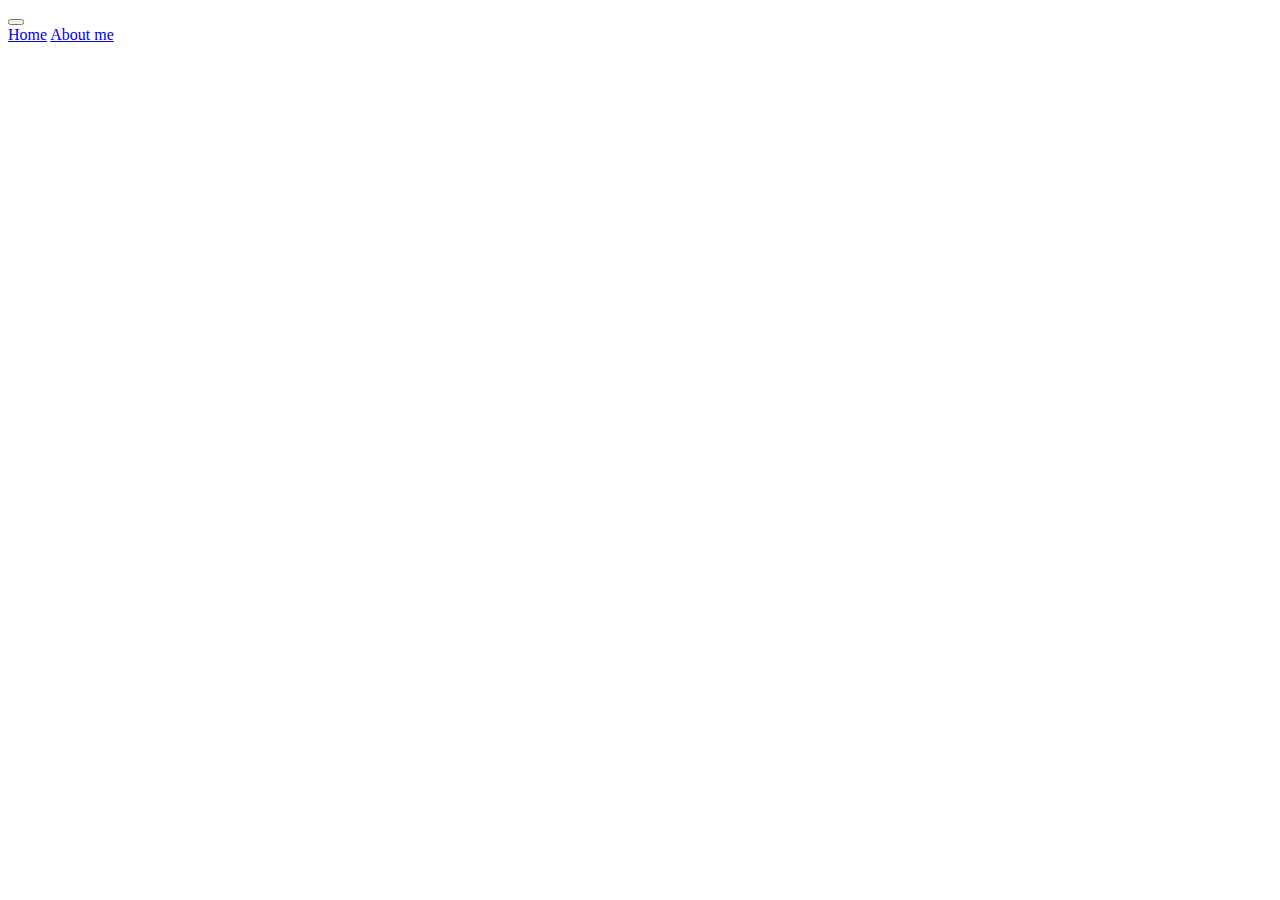
==== about.html @ 48f73e10 "add some element in index.html body" ====
<!DOCTYPE html>
<html lang="en">
  <head>
    <meta charset="UTF-8" />
    <meta http-equiv="X-UA-Compatible" content="IE=edge" />
    <meta name="viewport" content="width=device-width, initial-scale=1.0" />
    <title>Document</title>
    <link
      href="https://cdn.jsdelivr.net/npm/bootstrap@5.1.3/dist/css/bootstrap.min.css"
      rel="stylesheet"
      integrity="sha384-1BmE4kWBq78iYhFldvKuhfTAU6auU8tT94WrHftjDbrCEXSU1oBoqyl2QvZ6jIW3"
      crossorigin="anonymous"
    />
    <link rel="preconnect" href="https://fonts.googleapis.com" />
    <link rel="preconnect" href="https://fonts.gstatic.com" crossorigin />
    <link
      href="https://fonts.googleapis.com/css2?family=Passion+One&family=Roboto:wght@900&display=swap"
      rel="stylesheet"
    />
    <link rel="preconnect" href="https://fonts.googleapis.com" />
    <link rel="preconnect" href="https://fonts.gstatic.com" crossorigin />
    <link
      href="https://fonts.googleapis.com/css2?family=Noto+Sans+Ethiopic&family=Passion+One&family=Roboto:wght@900&display=swap"
      rel="stylesheet"
    />
    <link rel="stylesheet" href="/styles/bmx.css" />
    <script
      src="https://cdn.jsdelivr.net/npm/bootstrap@5.1.3/dist/js/bootstrap.bundle.min.js"
      integrity="sha384-ka7Sk0Gln4gmtz2MlQnikT1wXgYsOg+OMhuP+IlRH9sENBO0LRn5q+8nbTov4+1p"
      crossorigin="anonymous"
    ></script>
    <script
      src="https://kit.fontawesome.com/7b1b3b3e1d.js"
      crossorigin="anonymous"
    ></script>
  </head>
  <body>
    <nav class="navbar navbar-expand-lg navbar-light bg-light fixed-top">
      <div class="container-fluid">
        <a class="navbar-brand ms-md-5" href="#"
          ><i class="fa-solid fa-person-biking"></i>
        </a>
        <button
          class="navbar-toggler"
          type="button"
          data-bs-toggle="collapse"
          data-bs-target="#navbarNavAltMarkup"
          aria-controls="navbarNavAltMarkup"
          aria-expanded="false"
          aria-label="Toggle navigation"
        >
          <span class="navbar-toggler-icon"></span>
        </button>
        <div class="collapse navbar-collapse" id="navbarNavAltMarkup">
          <div class="navbar-nav">
            <a class="nav-link" href="index.html">Home</a>
            <a class="nav-link active" aria-current="page" href="#">About me</a>
          </div>
        </div>
      </div>
    </nav>
  </body>
</html>
---- styles/bmx.css ----
:root {
  --primary-color: #f5f2fe;
  --secondary-color: #6c63ff;
  --primary-font: "Passion One", cursive;
  --secondary-font: "Noto Sans Ethiopic", sans-serif;
  --tertiary-font: "Roboto", sans-serif;
  --box-shadow: 0 5px 10px rgba(0, 0, 0, 0.3);
}
h1 {
  font-family: var(--primary-font);
  font-family: var(--tertiary-font);
  text-align: center;
  padding-top: 40px;
}
p {
  font-family: var(--secondary-font);
  font-family: var(--primary-font);
  font-family: var(--tertiary-font);
  text-align: center;
}

/*
img {
  display: block;
  width: 100%;
  height: auto;
  /* max-width: 800px;
  margin: 0 auto;}*/
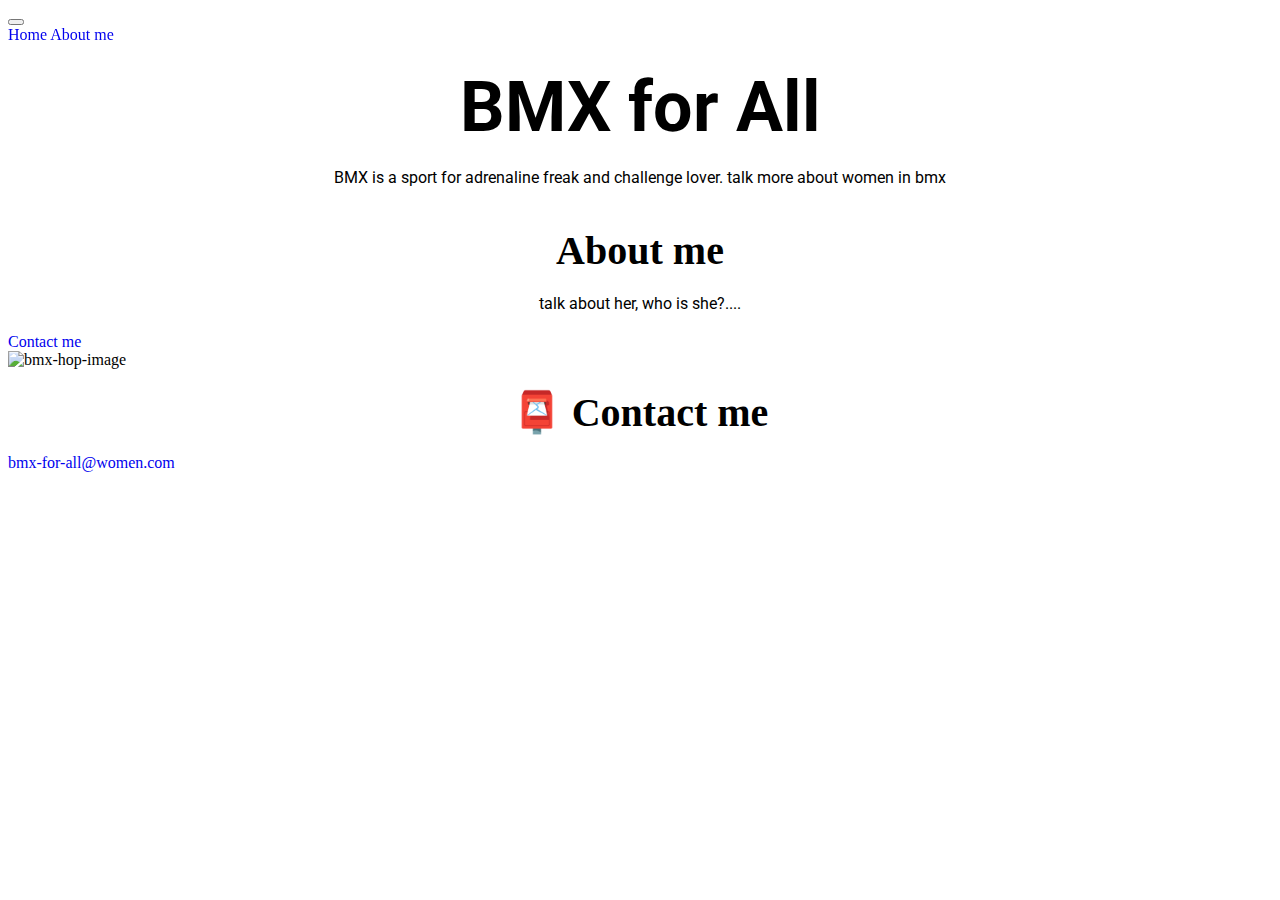
==== commit 7239f44d: "add some css elements" ====
--- a/about.html
+++ b/about.html
@@ -59,5 +59,42 @@
         </div>
       </div>
     </nav>
+    <br />
+    <h1>BMX for All</h1>
+    <p>
+      BMX is a sport for adrenaline freak and challenge lover. talk more about
+      women in bmx
+    </p>
+    <div class="container">
+      <div class="row">
+        <div class="col-md-6">
+          <h2 class="title">About me</h2>
+          <p>talk about her, who is she?....</p>
+          <a
+            class="contact-link d-inline pt-3 pb-3 ps-2 pe-2 rounded"
+            href="/about.html#contact"
+            title="goToContact"
+            >Contact me</a
+          >
+        </div>
+        <div class="col-md-6">
+          <img
+            src="/images/bmx-women-feld.jpg"
+            class="img-fluid rounded bmx-hop"
+            alt="bmx-hop-image"
+          />
+        </div>
+      </div>
+    </div>
+    <div>
+      <h2 id="contact">📮 Contact me</h2>
+      <br />
+      <a
+        href="mailto:bmxforall@women.com"
+        class="email-link"
+        title="women-Bmx_email"
+        >bmx-for-all@women.com</a
+      >
+    </div>
   </body>
 </html>
--- a/styles/bmx.css
+++ b/styles/bmx.css
@@ -6,19 +6,41 @@
   --tertiary-font: "Roboto", sans-serif;
   --box-shadow: 0 5px 10px rgba(0, 0, 0, 0.3);
 }
+h1,
+h2,
+h3,
+p {
+  text-align: center;
+  margin: 0;
+}
 h1 {
   font-family: var(--primary-font);
   font-family: var(--tertiary-font);
-  text-align: center;
   padding-top: 40px;
+  font-size: 70px;
 }
-p {
+h2 {
+  font-size: 40px;
+  padding-top: 20px;
+  font-weight: 2px;
+}
+h3 {
+  font-size: 18px;
+  padding-bottom: 20px;
+}
+p,
+h3 {
+  padding: 20px;
   font-family: var(--secondary-font);
   font-family: var(--primary-font);
   font-family: var(--tertiary-font);
-  text-align: center;
 }
-
+a {
+  text-decoration: none;
+}
+.navbar {
+  position: fixed;
+}
 /*
 img {
   display: block;
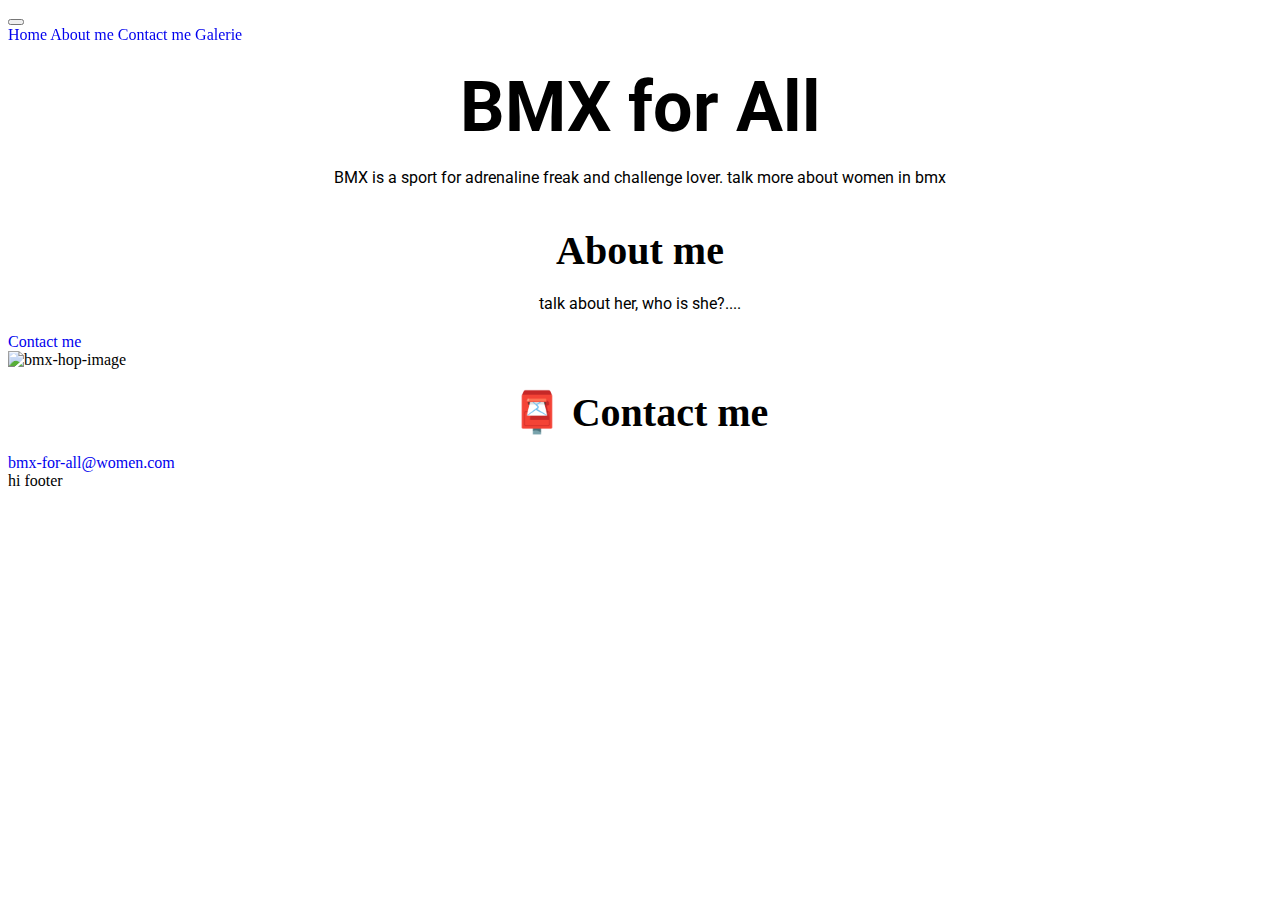
==== commit 4e14ef9a: "add a galerie.html" ====
--- a/about.html
+++ b/about.html
@@ -55,6 +55,8 @@
           <div class="navbar-nav">
             <a class="nav-link" href="index.html">Home</a>
             <a class="nav-link active" aria-current="page" href="#">About me</a>
+            <a class="nav-link" href="/about.html#contact">Contact me</a>
+            <a class="nav-link" href="/galerie.html">Galerie</a>
           </div>
         </div>
       </div>
@@ -96,5 +98,6 @@
         >bmx-for-all@women.com</a
       >
     </div>
+    <footer>hi footer</footer>
   </body>
 </html>
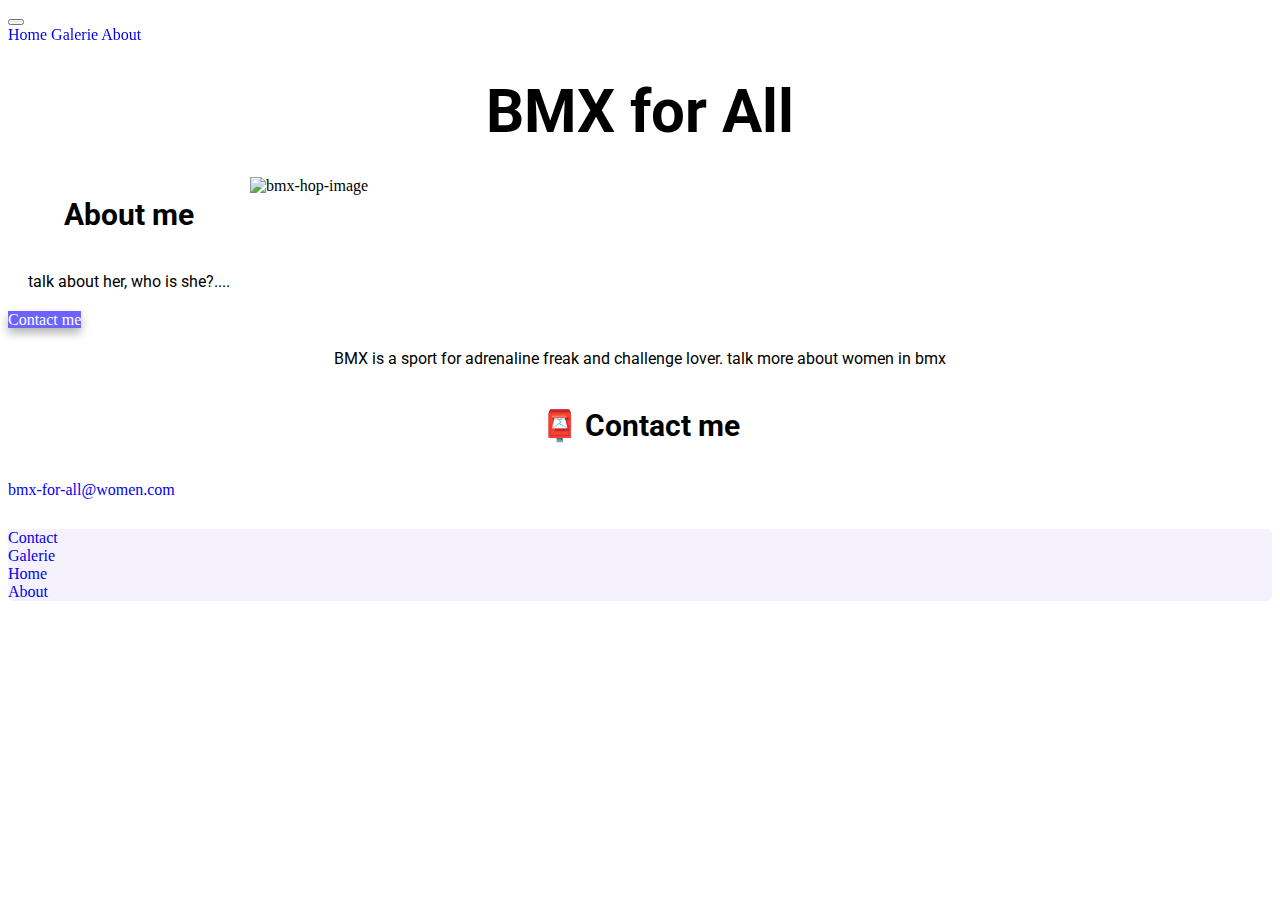
==== commit b6baf9fd: "change the layout of galerie pictures" ====
--- a/about.html
+++ b/about.html
@@ -54,19 +54,15 @@
         <div class="collapse navbar-collapse" id="navbarNavAltMarkup">
           <div class="navbar-nav">
             <a class="nav-link" href="index.html">Home</a>
-            <a class="nav-link active" aria-current="page" href="#">About me</a>
-            <a class="nav-link" href="/about.html#contact">Contact me</a>
             <a class="nav-link" href="/galerie.html">Galerie</a>
+            <a class="nav-link active" aria-current="page" href="#">About</a>
           </div>
         </div>
       </div>
     </nav>
     <br />
-    <h1>BMX for All</h1>
-    <p>
-      BMX is a sport for adrenaline freak and challenge lover. talk more about
-      women in bmx
-    </p>
+    <h1 id="title-about">BMX for All</h1>
+
     <div class="container">
       <div class="row">
         <div class="col-md-6">
@@ -88,6 +84,10 @@
         </div>
       </div>
     </div>
+    <p>
+      BMX is a sport for adrenaline freak and challenge lover. talk more about
+      women in bmx
+    </p>
     <div>
       <h2 id="contact">📮 Contact me</h2>
       <br />
@@ -98,6 +98,32 @@
         >bmx-for-all@women.com</a
       >
     </div>
-    <footer>hi footer</footer>
+    <footer>
+      <div class="d-flex flex-row bd-highlight mb-3">
+        <div class="p-2 bd-highlight">
+          <i class="fa-brands fa-twitter"></i>
+        </div>
+        <div class="p-2 bd-highlight">
+          <i class="fa-brands fa-instagram"></i>
+        </div>
+        <div class="p-2 bd-highlight">
+          <i class="fa-brands fa-square-facebook"></i>
+        </div>
+      </div>
+      <div class="d-flex flex-row-reverse bd-highlight">
+        <div class="p-2 bd-highlight">
+          <a class="link-dark" href="/about.html#contact">Contact</a>
+        </div>
+        <div class="p-2 bd-highlight">
+          <a class="link-dark" href="/galerie.html">Galerie</a>
+        </div>
+        <div class="p-2 bd-highlight">
+          <a class="link-dark" href="#">Home</a>
+        </div>
+        <div class="p-2 bd-highlight">
+          <a class="link-dark" href="about.html">About</a>
+        </div>
+      </div>
+    </footer>
   </body>
 </html>
--- a/styles/bmx.css
+++ b/styles/bmx.css
@@ -1,6 +1,7 @@
 :root {
   --primary-color: #f5f2fe;
   --secondary-color: #6c63ff;
+  --tertiary-color: #f5f2fe;
   --primary-font: "Passion One", cursive;
   --secondary-font: "Noto Sans Ethiopic", sans-serif;
   --tertiary-font: "Roboto", sans-serif;
@@ -16,19 +17,20 @@
 h1 {
   font-family: var(--primary-font);
   font-family: var(--tertiary-font);
-  padding-top: 40px;
-  font-size: 70px;
+
+  font-size: 60px;
 }
 h2 {
-  font-size: 40px;
+  font-size: 30px;
   padding-top: 20px;
-  font-weight: 2px;
+  font-weight: 3px;
 }
 h3 {
-  font-size: 18px;
+  font-size: 15px;
   padding-bottom: 20px;
 }
 p,
+h2,
 h3 {
   padding: 20px;
   font-family: var(--secondary-font);
@@ -38,8 +40,69 @@
 a {
   text-decoration: none;
 }
+footer {
+  background-color: var(--tertiary-color);
+  border-radius: 5px;
+  margin-top: 30px;
+}
+
+@media (max-width: 576px) {
+  .bmx-hop {
+    display: none;
+  }
+
+  body {
+    max-width: 300px;
+  }
+  h1 {
+    padding-top: 50px;
+  }
+  footer {
+    display: flex;
+    background-color: white;
+  }
+}
+#tricks-title {
+  margin-top: 20px;
+  margin-bottom: 20px;
+  padding-bottom: 20px;
+}
+#title-about {
+  margin-top: 50px;
+}
 .navbar {
   position: fixed;
+}
+.contact-Button {
+  display: flex;
+  justify-content: center;
+  margin-bottom: 40px;
+}
+.contact-Button a {
+  margin: 20px;
+  border-radius: 4px;
+  padding: 20px 15px;
+  text-transform: capitalize;
+}
+.contact-link,
+.tricks-link {
+  background: var(--secondary-color);
+  box-shadow: var(--box-shadow);
+  color: white;
+}
+
+.bmx-hop,
+video {
+  max-width: 100%;
+  height: auto;
+}
+.row {
+  display: flex;
+  max-width: 900;
+  margin-top: 30px;
+}
+.title {
+  text-align: center;
 }
 /*
 img {
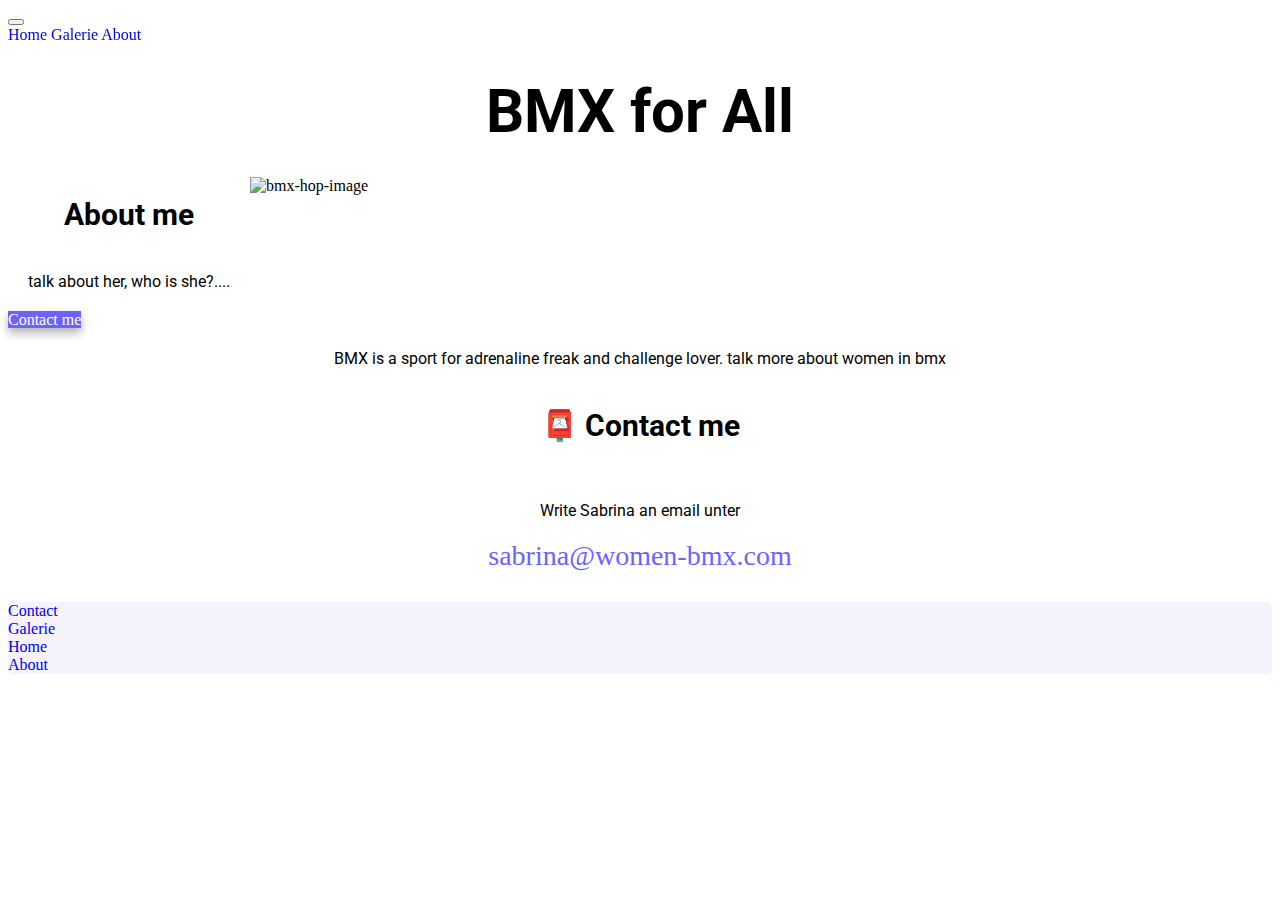
==== commit 4549bce6: "add css for the contact email" ====
--- a/about.html
+++ b/about.html
@@ -91,11 +91,12 @@
     <div>
       <h2 id="contact">📮 Contact me</h2>
       <br />
+      <p>Write Sabrina an email unter</p>
       <a
         href="mailto:bmxforall@women.com"
         class="email-link"
         title="women-Bmx_email"
-        >bmx-for-all@women.com</a
+        >sabrina@women-bmx.com</a
       >
     </div>
     <footer>
--- a/styles/bmx.css
+++ b/styles/bmx.css
@@ -104,6 +104,12 @@
 .title {
   text-align: center;
 }
+.email-link {
+  display: flex;
+  justify-content: center;
+  color: var(--secondary-color);
+  font-size: 28px;
+}
 /*
 img {
   display: block;
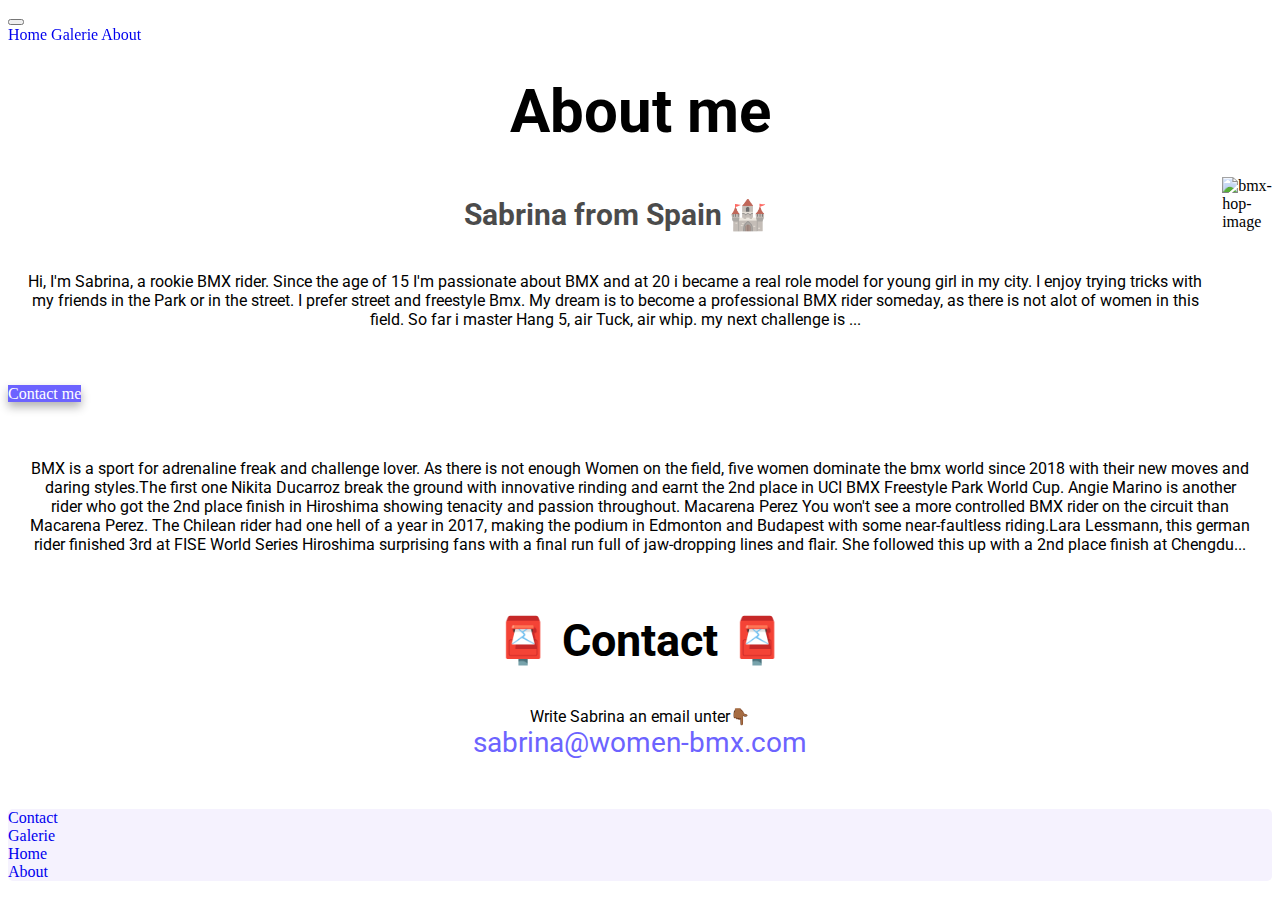
==== commit fbe85757: "add link to logo" ====
--- a/about.html
+++ b/about.html
@@ -37,7 +37,7 @@
   <body>
     <nav class="navbar navbar-expand-lg navbar-light bg-light fixed-top">
       <div class="container-fluid">
-        <a class="navbar-brand ms-md-5" href="#"
+        <a class="navbar-brand ms-md-5" href="/index.html"
           ><i class="fa-solid fa-person-biking"></i>
         </a>
         <button
@@ -61,13 +61,23 @@
       </div>
     </nav>
     <br />
-    <h1 id="title-about">BMX for All</h1>
+    <h1 id="title-about">About me</h1>
 
     <div class="container">
       <div class="row">
         <div class="col-md-6">
-          <h2 class="title">About me</h2>
-          <p>talk about her, who is she?....</p>
+          <h2 id="sabrina-undertitle">Sabrina from Spain 🏰</h2>
+          <p>
+            Hi, I'm Sabrina, a rookie BMX rider. Since the age of 15 I'm
+            passionate about BMX and at 20 i became a real role model for young
+            girl in my city. I enjoy trying tricks with my friends in the Park
+            or in the street. I prefer street and freestyle Bmx. My dream is to
+            become a professional BMX rider someday, as there is not alot of
+            women in this field. So far i master Hang 5, air Tuck, air whip. my
+            next challenge is ...
+          </p>
+          <br />
+          <br />
           <a
             class="contact-link d-inline pt-3 pb-3 ps-2 pe-2 rounded"
             href="/about.html#contact"
@@ -84,20 +94,39 @@
         </div>
       </div>
     </div>
+    <br />
+    <br />
     <p>
-      BMX is a sport for adrenaline freak and challenge lover. talk more about
-      women in bmx
+      BMX is a sport for adrenaline freak and challenge lover. As there is not
+      enough Women on the field, five women dominate the bmx world since 2018
+      with their new moves and daring styles.The first one Nikita Ducarroz break
+      the ground with innovative rinding and earnt the 2nd place in UCI BMX
+      Freestyle Park World Cup. Angie Marino is another rider who got the 2nd
+      place finish in Hiroshima showing tenacity and passion throughout.
+      Macarena Perez You won't see a more controlled BMX rider on the circuit
+      than Macarena Perez. The Chilean rider had one hell of a year in 2017,
+      making the podium in Edmonton and Budapest with some near-faultless
+      riding.Lara Lessmann, this german rider finished 3rd at FISE World Series
+      Hiroshima surprising fans with a final run full of jaw-dropping lines and
+      flair. She followed this up with a 2nd place finish at<a
+        href="https://www.fise.fr/en/fise-world-series-2018/fise-hiroshima-2018/news/5-best-women-bmx-riders"
+        title="link-to-this-article"
+        class="article"
+      >
+        Chengdu...</a
+      >
     </p>
     <div>
-      <h2 id="contact">📮 Contact me</h2>
-      <br />
-      <p>Write Sabrina an email unter</p>
-      <a
-        href="mailto:bmxforall@women.com"
-        class="email-link"
-        title="women-Bmx_email"
-        >sabrina@women-bmx.com</a
-      >
+      <h2 id="contact">📮 Contact 📮</h2>
+      <p>
+        Write Sabrina an email unter👇🏾
+        <a
+          href="mailto:bmxforall@women.com"
+          class="email-link"
+          title="sabrina_email"
+          >sabrina@women-bmx.com</a
+        >
+      </p>
     </div>
     <footer>
       <div class="d-flex flex-row bd-highlight mb-3">
@@ -119,7 +148,7 @@
           <a class="link-dark" href="/galerie.html">Galerie</a>
         </div>
         <div class="p-2 bd-highlight">
-          <a class="link-dark" href="#">Home</a>
+          <a class="link-dark" href="/index.html">Home</a>
         </div>
         <div class="p-2 bd-highlight">
           <a class="link-dark" href="about.html">About</a>
--- a/styles/bmx.css
+++ b/styles/bmx.css
@@ -47,10 +47,6 @@
 }
 
 @media (max-width: 576px) {
-  .bmx-hop {
-    display: none;
-  }
-
   body {
     max-width: 300px;
   }
@@ -61,6 +57,9 @@
     display: flex;
     background-color: white;
   }
+  .email-link {
+    font-size: 15px;
+  }
 }
 #tricks-title {
   margin-top: 20px;
@@ -69,6 +68,13 @@
 }
 #title-about {
   margin-top: 50px;
+}
+#contact {
+  font-size: 45px;
+  padding-top: 40px;
+}
+#sabrina-undertitle {
+  opacity: 0.7;
 }
 .navbar {
   position: fixed;
@@ -103,6 +109,7 @@
 }
 .title {
   text-align: center;
+  opacity: 0.7;
 }
 .email-link {
   display: flex;
@@ -110,6 +117,16 @@
   color: var(--secondary-color);
   font-size: 28px;
 }
+.email-link:hover {
+  text-decoration: underline;
+}
+.article {
+  color: black;
+  font-family: var(--secondary-font);
+  font-family: var(--primary-font);
+  font-family: var(--tertiary-font);
+}
+
 /*
 img {
   display: block;
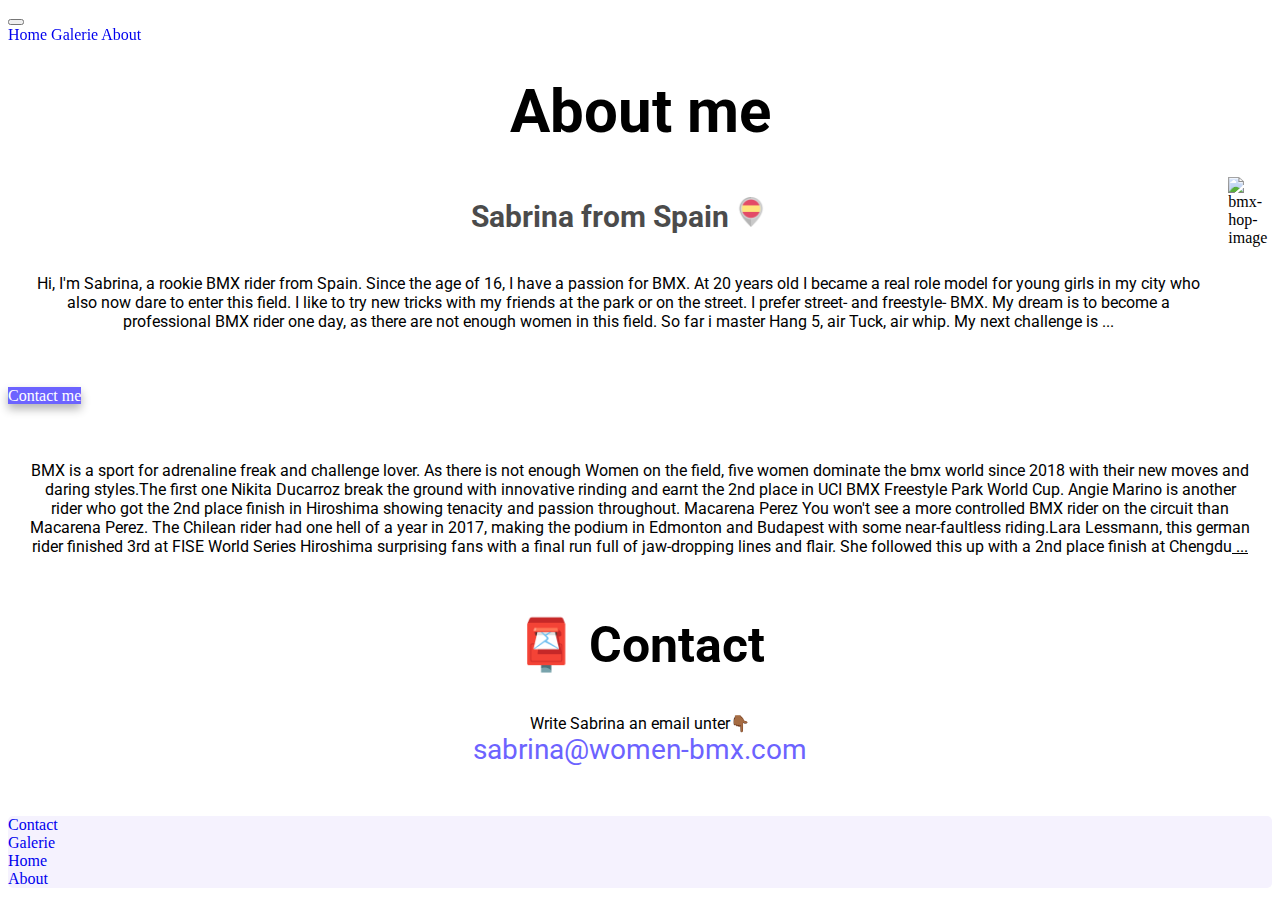
==== commit f0185698: "updated elements on html pages+css +add 1 image" ====
--- a/about.html
+++ b/about.html
@@ -17,12 +17,7 @@
       href="https://fonts.googleapis.com/css2?family=Passion+One&family=Roboto:wght@900&display=swap"
       rel="stylesheet"
     />
-    <link rel="preconnect" href="https://fonts.googleapis.com" />
-    <link rel="preconnect" href="https://fonts.gstatic.com" crossorigin />
-    <link
-      href="https://fonts.googleapis.com/css2?family=Noto+Sans+Ethiopic&family=Passion+One&family=Roboto:wght@900&display=swap"
-      rel="stylesheet"
-    />
+
     <link rel="stylesheet" href="/styles/bmx.css" />
     <script
       src="https://cdn.jsdelivr.net/npm/bootstrap@5.1.3/dist/js/bootstrap.bundle.min.js"
@@ -66,15 +61,19 @@
     <div class="container">
       <div class="row">
         <div class="col-md-6">
-          <h2 id="sabrina-undertitle">Sabrina from Spain 🏰</h2>
+          <h2 id="sabrina-undertitle">
+            Sabrina from Spain
+            <img src="/images/spain.png" width="30" alt="spain-icon" />
+          </h2>
           <p>
-            Hi, I'm Sabrina, a rookie BMX rider. Since the age of 15 I'm
-            passionate about BMX and at 20 i became a real role model for young
-            girl in my city. I enjoy trying tricks with my friends in the Park
-            or in the street. I prefer street and freestyle Bmx. My dream is to
-            become a professional BMX rider someday, as there is not alot of
-            women in this field. So far i master Hang 5, air Tuck, air whip. my
-            next challenge is ...
+            Hi, I'm Sabrina, a rookie BMX rider from Spain. Since the age of 16,
+            I have a passion for BMX. At 20 years old I became a real role model
+            for young girls in my city who also now dare to enter this field. I
+            like to try new tricks with my friends at the park or on the street.
+            I prefer street- and freestyle- BMX. My dream is to become a
+            professional BMX rider one day, as there are not enough women in
+            this field. So far i master Hang 5, air Tuck, air whip. My next
+            challenge is ...
           </p>
           <br />
           <br />
@@ -108,16 +107,18 @@
       making the podium in Edmonton and Budapest with some near-faultless
       riding.Lara Lessmann, this german rider finished 3rd at FISE World Series
       Hiroshima surprising fans with a final run full of jaw-dropping lines and
-      flair. She followed this up with a 2nd place finish at<a
+      flair. She followed this up with a 2nd place finish at Chengdu<a
         href="https://www.fise.fr/en/fise-world-series-2018/fise-hiroshima-2018/news/5-best-women-bmx-riders"
         title="link-to-this-article"
         class="article"
+        target="_blank"
+        rel="noreferrer noopener"
       >
-        Chengdu...</a
+        ...</a
       >
     </p>
     <div>
-      <h2 id="contact">📮 Contact 📮</h2>
+      <h2 id="contact">📮 Contact</h2>
       <p>
         Write Sabrina an email unter👇🏾
         <a
--- a/styles/bmx.css
+++ b/styles/bmx.css
@@ -1,7 +1,6 @@
 :root {
   --primary-color: #f5f2fe;
   --secondary-color: #6c63ff;
-  --tertiary-color: #f5f2fe;
   --primary-font: "Passion One", cursive;
   --secondary-font: "Noto Sans Ethiopic", sans-serif;
   --tertiary-font: "Roboto", sans-serif;
@@ -9,7 +8,6 @@
 }
 h1,
 h2,
-h3,
 p {
   text-align: center;
   margin: 0;
@@ -25,13 +23,9 @@
   padding-top: 20px;
   font-weight: 3px;
 }
-h3 {
-  font-size: 15px;
-  padding-bottom: 20px;
-}
+
 p,
-h2,
-h3 {
+h2 {
   padding: 20px;
   font-family: var(--secondary-font);
   font-family: var(--primary-font);
@@ -41,7 +35,7 @@
   text-decoration: none;
 }
 footer {
-  background-color: var(--tertiary-color);
+  background-color: var(--primary-color);
   border-radius: 5px;
   margin-top: 30px;
 }
@@ -55,7 +49,18 @@
   }
   footer {
     display: flex;
-    background-color: white;
+    justify-content: 1;
+  }
+  video {
+    display: none;
+  }
+
+  #bmx-hop {
+    display: none;
+  }
+  #tricks-title {
+    font-size: 25px;
+    text-align: center;
   }
   .email-link {
     font-size: 15px;
@@ -70,7 +75,7 @@
   margin-top: 50px;
 }
 #contact {
-  font-size: 45px;
+  font-size: 50px;
   padding-top: 40px;
 }
 #sabrina-undertitle {
@@ -121,6 +126,7 @@
   text-decoration: underline;
 }
 .article {
+  text-decoration: underline;
   color: black;
   font-family: var(--secondary-font);
   font-family: var(--primary-font);
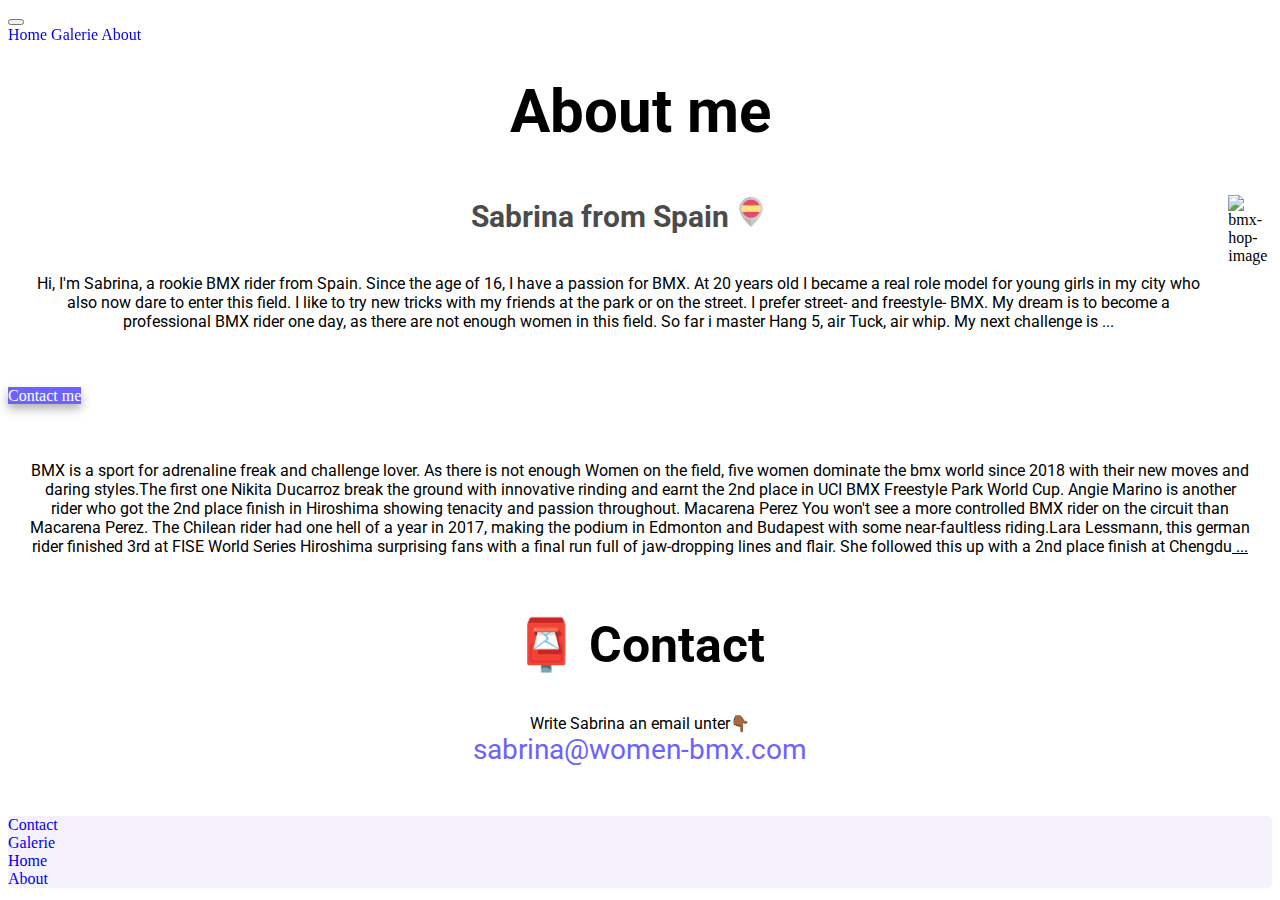
==== commit bc70f7a8: "add some SEO" ====
--- a/about.html
+++ b/about.html
@@ -4,7 +4,7 @@
     <meta charset="UTF-8" />
     <meta http-equiv="X-UA-Compatible" content="IE=edge" />
     <meta name="viewport" content="width=device-width, initial-scale=1.0" />
-    <title>Document</title>
+    <title>About-Sabrina rookie bmx rider</title>
     <link
       href="https://cdn.jsdelivr.net/npm/bootstrap@5.1.3/dist/css/bootstrap.min.css"
       rel="stylesheet"
@@ -32,7 +32,7 @@
   <body>
     <nav class="navbar navbar-expand-lg navbar-light bg-light fixed-top">
       <div class="container-fluid">
-        <a class="navbar-brand ms-md-5" href="/index.html"
+        <a class="navbar-brand ms-md-5" href="/index.html" title="bmx-logo"
           ><i class="fa-solid fa-person-biking"></i>
         </a>
         <button
@@ -48,9 +48,17 @@
         </button>
         <div class="collapse navbar-collapse" id="navbarNavAltMarkup">
           <div class="navbar-nav">
-            <a class="nav-link" href="index.html">Home</a>
-            <a class="nav-link" href="/galerie.html">Galerie</a>
-            <a class="nav-link active" aria-current="page" href="#">About</a>
+            <a class="nav-link" href="index.html" title="home-link">Home</a>
+            <a class="nav-link" href="/galerie.html" title="galerie-link"
+              >Galerie</a
+            >
+            <a
+              class="nav-link active"
+              aria-current="page"
+              href="#"
+              title="about-link"
+              >About</a
+            >
           </div>
         </div>
       </div>
@@ -85,6 +93,7 @@
           >
         </div>
         <div class="col-md-6">
+          <br />
           <img
             src="/images/bmx-women-feld.jpg"
             class="img-fluid rounded bmx-hop"
@@ -143,16 +152,27 @@
       </div>
       <div class="d-flex flex-row-reverse bd-highlight">
         <div class="p-2 bd-highlight">
-          <a class="link-dark" href="/about.html#contact">Contact</a>
+          <a
+            class="link-dark"
+            href="/about.html#contact"
+            title="contact-link-footer"
+            >Contact</a
+          >
         </div>
         <div class="p-2 bd-highlight">
-          <a class="link-dark" href="/galerie.html">Galerie</a>
+          <a class="link-dark" href="/galerie.html" title="galerie-link-footer"
+            >Galerie</a
+          >
         </div>
         <div class="p-2 bd-highlight">
-          <a class="link-dark" href="/index.html">Home</a>
+          <a class="link-dark" href="/index.html" title="home-link-footer"
+            >Home</a
+          >
         </div>
         <div class="p-2 bd-highlight">
-          <a class="link-dark" href="about.html">About</a>
+          <a class="link-dark" href="about.html" title="about-link-footer"
+            >About</a
+          >
         </div>
       </div>
     </footer>
